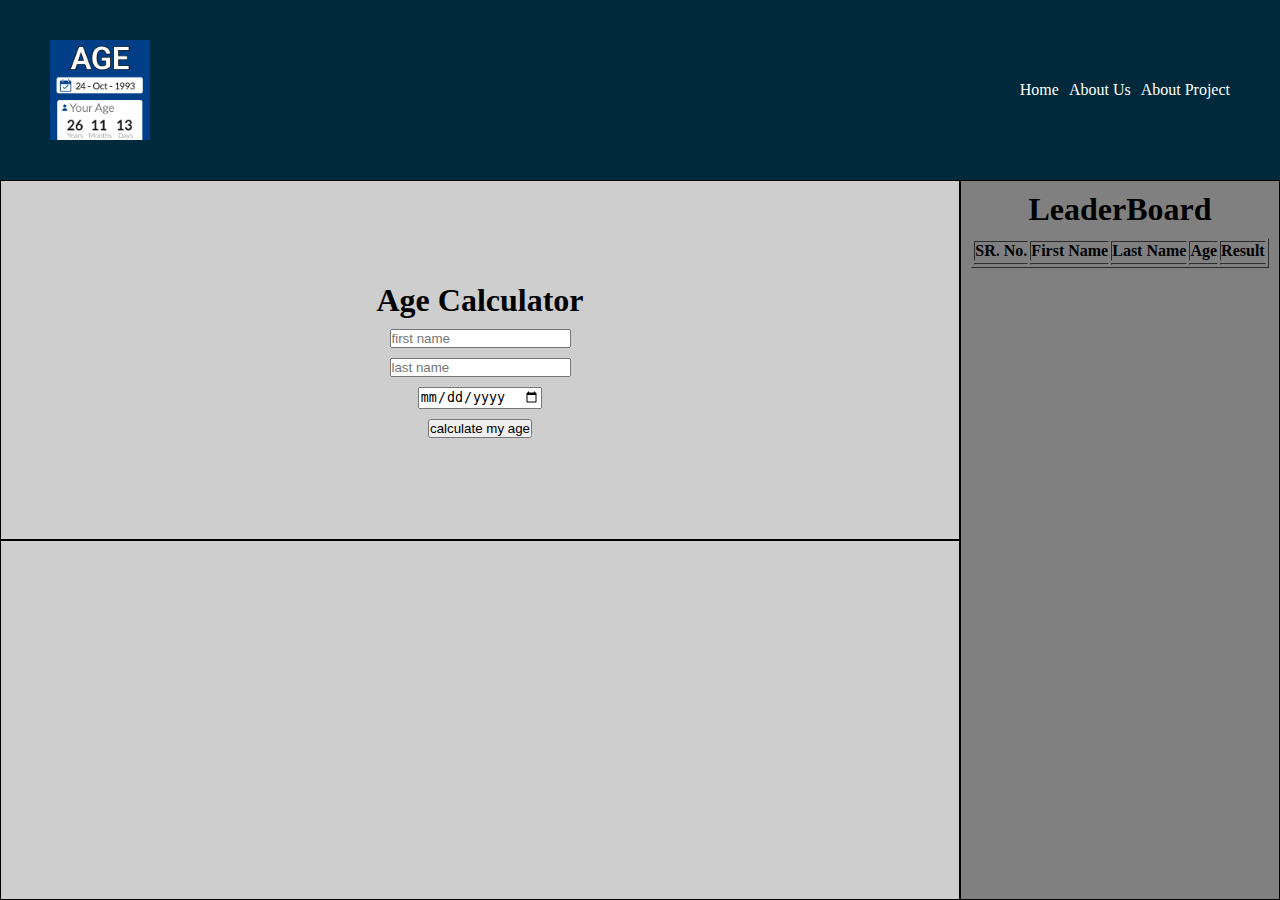
==== index.html @ 909aeec7 "Add files via upload" ====
<!DOCTYPE html>
<html lang="en">
  <head>
    <link rel="stylesheet" href="style.css" />
    <meta charset="UTF-8" />
    <meta name="viewport" content="width=device-width, initial-scale=1.0" />
    <title>Age Calculator</title>
    <link rel="icon" href="calculator.png" type="image/x-icon" />
  </head>
  <body>
    <header>
      <img src="unnamed (1).png" />
      <ul class="nav">
        <li><a href="index.html">Home</a></li>
        <li><a href="about_us.html">About Us</a></li>
        <li><a href="about_project.html">About Project</a></li>
      </ul>
    </header>
    <section>
      <div class="top_section">
        <div class="top_left_section">
          <div class="top_left_section_first_half">
            <h1 class="top_section_text">Age Calculator</h1>
            <input class="first_name" type="text" placeholder="first name" />
            <input class="last_name" type="text" placeholder="last name" />
            <input class="my_year" type="date" placeholder="Birth Year" />
            <button onclick="calculateAge()">calculate my age</button>
            <h2 class="prestige"></h2>
          </div>
          <div class="top_left_section_second_half">
            <div class="bottom_left_section">
              <h2 class="age_result_details"></h2>
            </div>
            <!-- <aside class="bottom_right_section">
            <img class="bottom_right_section_img" src="unnamed (1).png" />
          </aside> -->
          </div>
        </div>
        <aside class="top_right_section">
          <h1>LeaderBoard</h1>
          <div class="top_right_section_table">
            <table border="1">
              <thead class="_details">
                <th>SR. No.</th>
                <th>First Name</th>
                <th>Last Name</th>
                <th>Age</th>
                <th>Result</th>
              </thead>
              <tbody class="details_result">
                <td></td>
                <td></td>
                <td></td>
                <td></td>
                <td></td>
              </tbody>
            </table>
          </div>
        </aside>
      </div>
    </section>

    <script src="script.js"></script>
  </body>
</html>
---- style.css ----
* {
  margin: 0;
  padding: 0;
  box-sizing: border-box;
}

/* Header Navigation Section */

header {
  background-color: #00293b;
  padding: 5px 50px;
  height: 20vh;
  display: flex;
  justify-content: space-between;
  align-items: center;
}

header img {
  width: 100px;
}

.nav {
  list-style-type: none;
  display: flex;
  gap: 10px;
  color: white;
}

/* Top & Bottom Section Combine CSS */

.top_section {
  display: flex;
  width: 100%;
}

.top_left_section_first_half,
.top_left_section_second_half {
  display: flex;
  width: 100%;
  justify-content: center;
  align-items: center;
  height: 40vh;
  background-color: rgb(206, 206, 206);
  border: 1px solid black;
  flex-direction: column;
  gap: 10px;
}

.top_left_section {
  width: 75%;
}


.top_right_section {
  width: 25%;
  height: 80vh;
  background-color: gray;
  border: 1px solid black;
}

.top_right_section h1 {
  text-align: center;
  margin: 10px 0 10px 0;
}

.top_right_section_table table {
  margin-right: auto;
  margin-left: auto;
}

.bottom_right_section_img {
  width: 200px;
}
.bottom_right_section {
  background-color: #f52a01;
}

/* About Project & About us */

.about_us,
.about_project {
  height: 20vh;
  display: flex;
  justify-content: center;
  align-items: center;
  background-color: gray;
  color: white;
  padding: 40px;
  font-size: 45px;
  /* border: 2px solid black; */
}

.paragraph p {
  color: rgb(31, 30, 30);
  font-size: 30px;
  padding: 30px;
}

.paragraph,
.project {
  margin-top: 2px;
  background-color: rgb(206, 206, 206);
  text-align: justify;
  /* padding: 30px; */
  margin-right: auto;
  margin-left: auto;
}

/* .about_project {
  height: 20vh;
  display: flex;
  justify-content: center;
  align-items: center;
  background-color: gray;
  color: white;
  padding: 40px;
  font-size: 45px;
} */

.things_learned {
  padding: 30px;
  background-color: rgb(206, 206, 206);
  font-size: 30px;
  width: 60vw;
  margin: 30px;
  margin-right: auto;
  margin-left: auto;
  height: 50vh;
}

.about_pro {
  align-items: center;
  justify-content: center;
  display: flex;
  color: black;
}

/* .about_we {
  align-items: center;
  justify-content: center;
  gap: 50px;
  color: white;
} */

.reults {
  display: flex;
}
.about_project_us {
  color: black;
  margin: 30px;
}

a {
  text-decoration: none;
}
.nav a {
  color: white;
}

.age_result_details {
  display: none;
  background-color: yellow;
  padding: 15px;
  border: 2px solid black;
  border-radius: 100px;
}
/* Media queries */

@media only screen and (max-width: 768px) {
  .top_section {
    display: flex;
    flex-direction: column;
  }
  .top_left_section {
    width: 100%;
  }

  .top_right_section {
    width: 100%;
  }

  header {
    flex-direction: column;
    height: auto;
    padding: 20px;
    gap: 20px;
  }
  .top_left_section_second_half {
    display: none;
  }
  .prestige {
    color: black;
    /* gap: 30px; */
    padding: 10px;
    margin: 20px;
    font-size: 15px;
  }
  .things_learned {
    width: auto;
    font-size: 20px;
  }
}
@media only screen and (min-width: 768px) {
  .prestige {
    display: none;
    gap: 20px;
  }
}
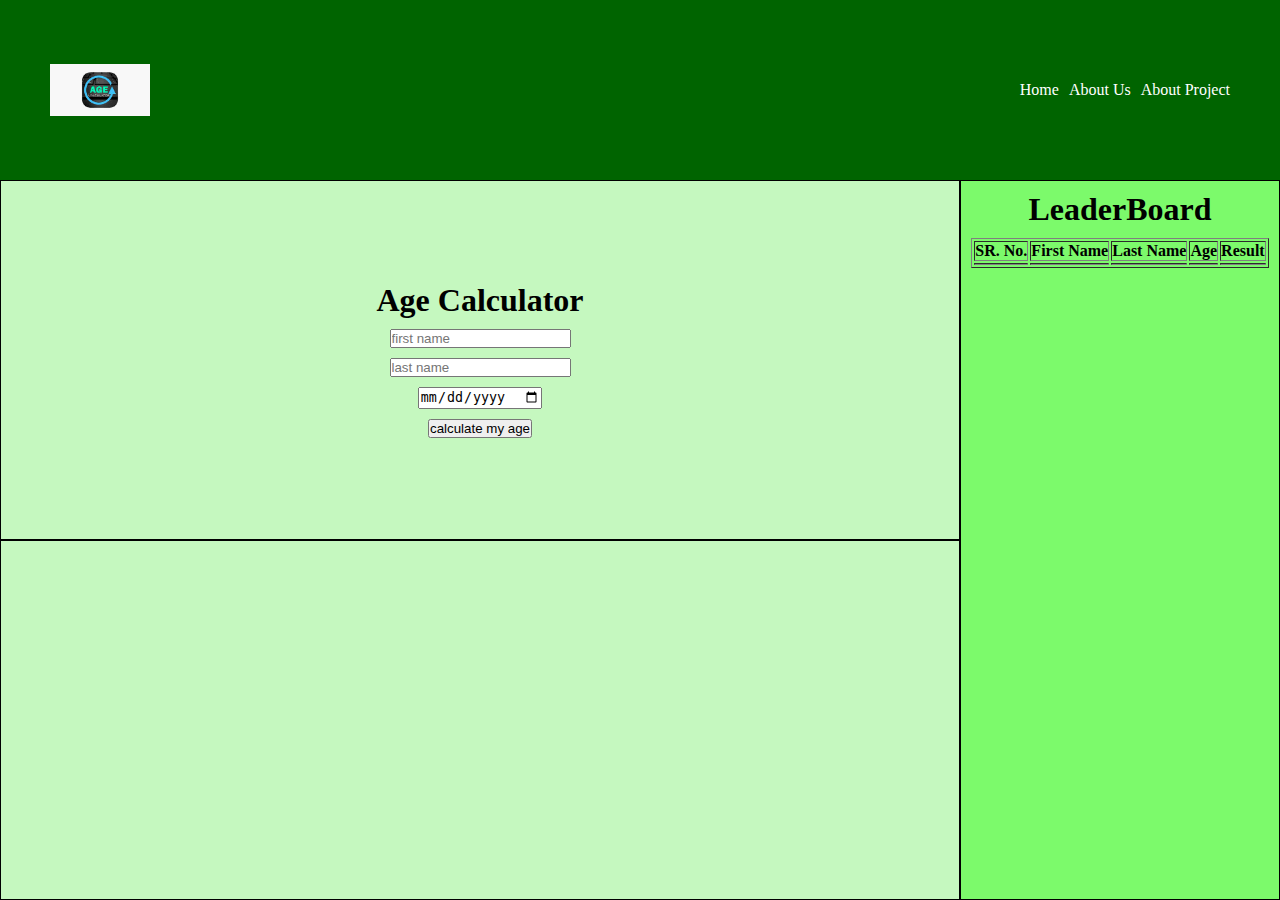
==== commit 2f3e0290: "Add files via upload" ====
--- a/index.html
+++ b/index.html
@@ -9,7 +9,7 @@
   </head>
   <body>
     <header>
-      <img src="unnamed (1).png" />
+      <img src="Age.calculator.2.jpeg" />
       <ul class="nav">
         <li><a href="index.html">Home</a></li>
         <li><a href="about_us.html">About Us</a></li>
--- a/style.css
+++ b/style.css
@@ -7,7 +7,7 @@
 /* Header Navigation Section */
 
 header {
-  background-color: #00293b;
+  background-color: darkgreen;
   padding: 5px 50px;
   height: 20vh;
   display: flex;
@@ -40,7 +40,7 @@
   justify-content: center;
   align-items: center;
   height: 40vh;
-  background-color: rgb(206, 206, 206);
+  background-color: rgb(197, 248, 191);
   border: 1px solid black;
   flex-direction: column;
   gap: 10px;
@@ -54,7 +54,7 @@
 .top_right_section {
   width: 25%;
   height: 80vh;
-  background-color: gray;
+  background-color: rgb(124, 250, 107);
   border: 1px solid black;
 }
 
@@ -83,7 +83,7 @@
   display: flex;
   justify-content: center;
   align-items: center;
-  background-color: gray;
+  background-color: rgb(124, 250, 107);
   color: white;
   padding: 40px;
   font-size: 45px;
@@ -99,7 +99,7 @@
 .paragraph,
 .project {
   margin-top: 2px;
-  background-color: rgb(206, 206, 206);
+  background-color: rgb(197, 248, 191);
   text-align: justify;
   /* padding: 30px; */
   margin-right: auto;
@@ -119,15 +119,16 @@
 
 .things_learned {
   padding: 30px;
-  background-color: rgb(206, 206, 206);
+  background-color: rgb(197, 248, 191);
   font-size: 30px;
   width: 60vw;
   margin: 30px;
   margin-right: auto;
   margin-left: auto;
   height: 50vh;
-}
-
+  border: dotted ;
+}
+S
 .about_pro {
   align-items: center;
   justify-content: center;
